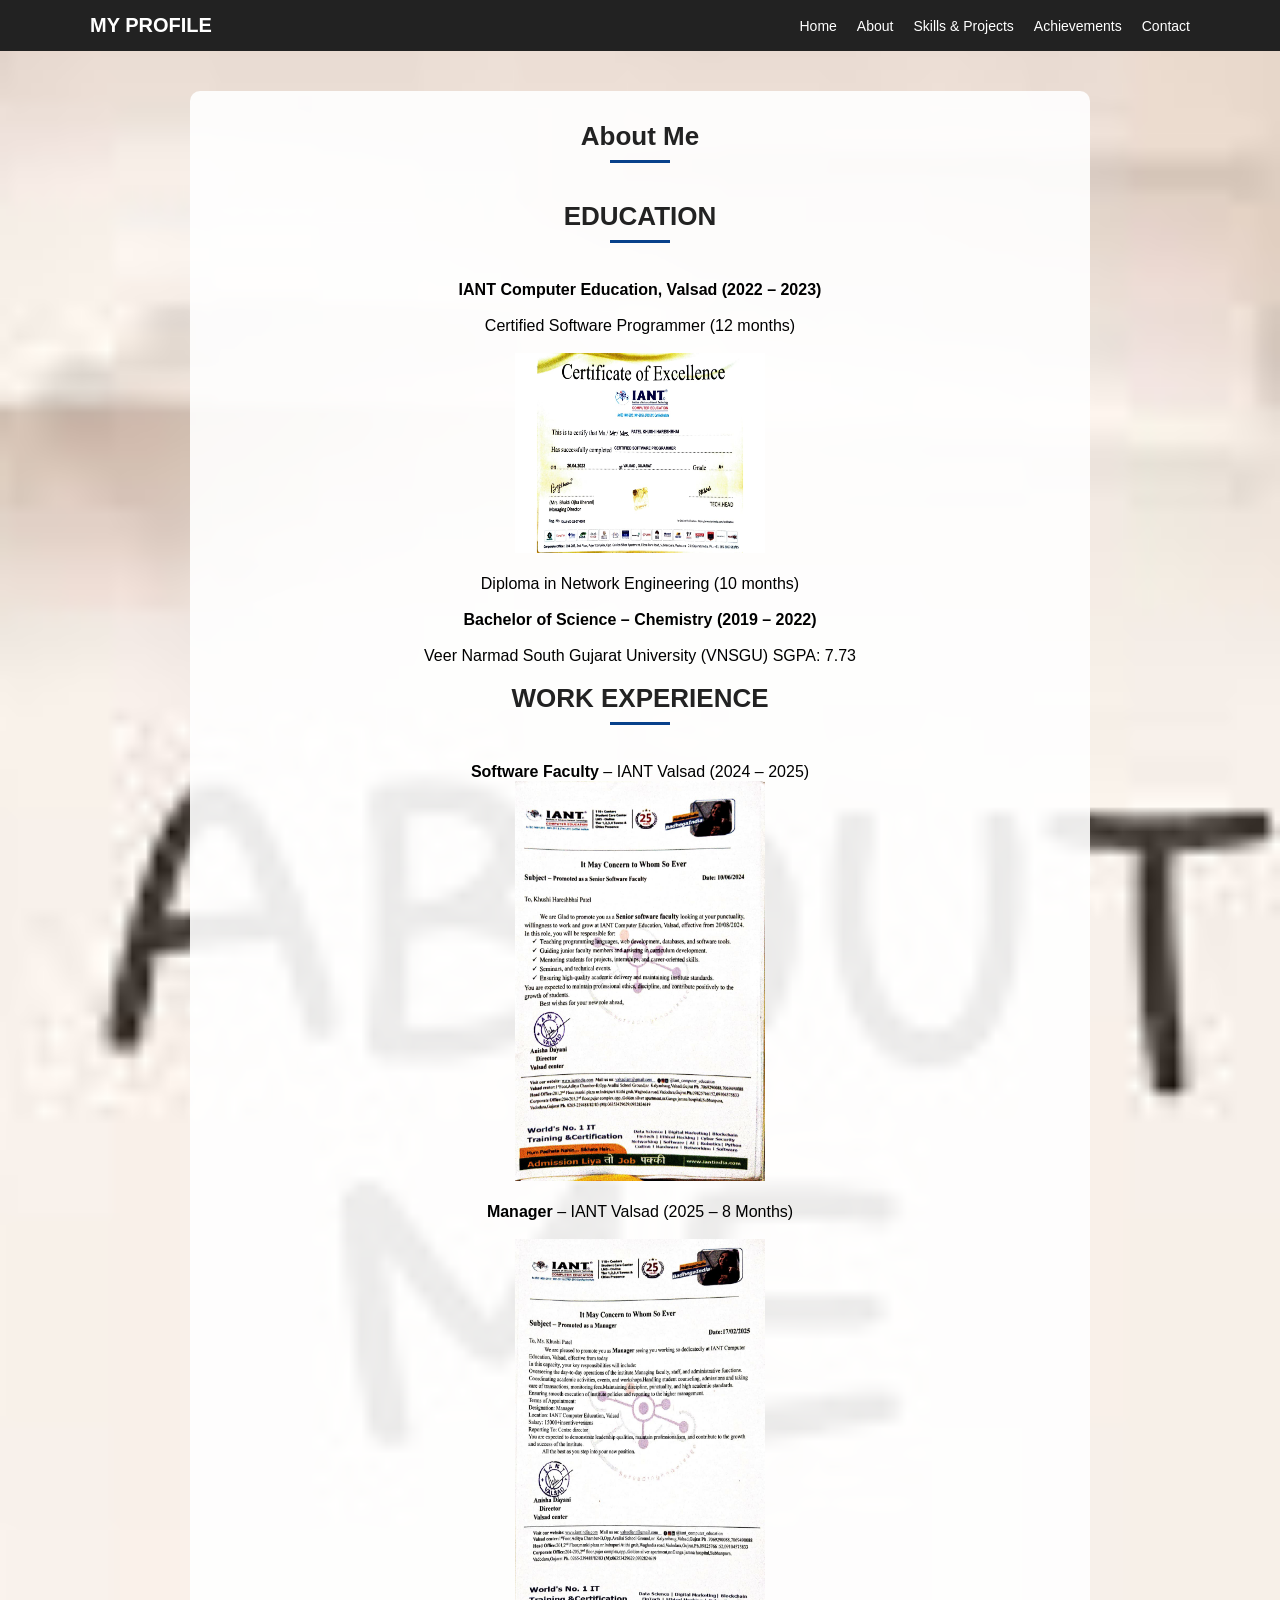
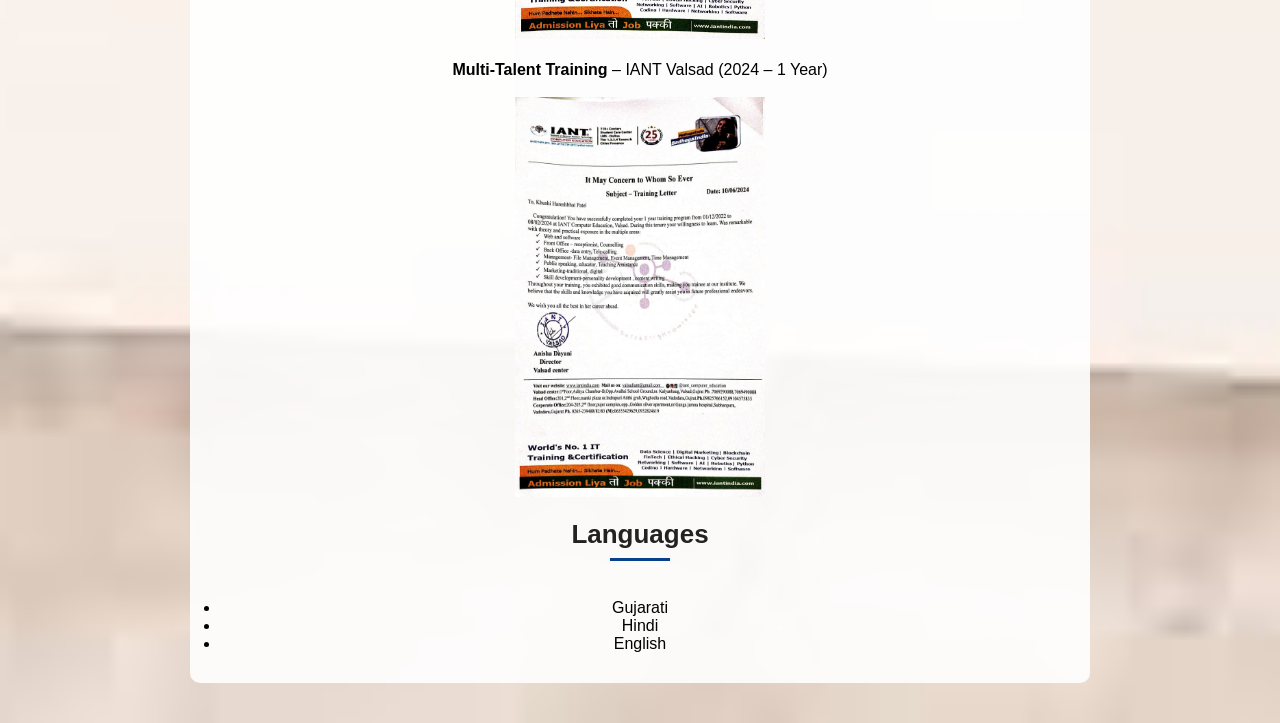
==== about.html @ fabcc60d "Initial commit" ====
<!DOCTYPE html>
<html lang="en">
<head>
  <meta charset="UTF-8">
  <title>About</title>

  <!-- ONLY your CSS -->
  <link rel="stylesheet" href="style.css">
</head>

<body class="about">

  <!-- NAVBAR -->
  <nav class="navbar">
  <div class="nav-container">
    <a class="brand" href="index.html">MY PROFILE</a>
    <ul class="nav-menu">
      <li><a href="index.html">Home</a></li>
      <li><a href="about.html">About</a></li>
      <li><a href="skillsprojects.html">Skills & Projects</a></li>
      <li><a href="achivments.html">Achievements</a></li>
      <li><a href="contact.html">Contact</a></li>
    </ul>
  </div>
</nav>


  <!-- CONTENT -->
  <section class="home-section">
    <h2>About Me</h2><br>

    <h2>EDUCATION</h2><br>
    <p>
      <b>IANT Computer Education, Valsad (2022 – 2023)</b><br><br>
      Certified Software Programmer (12 months)<br><br>
      <img src="csp.jpg" height="200" width="250"><br><br>
      Diploma in Network Engineering (10 months)<br><br>

      <b>Bachelor of Science – Chemistry (2019 – 2022)</b><br><br>
      Veer Narmad South Gujarat University (VNSGU) SGPA: 7.73<br><br>
      
    </p>

    <h2>WORK EXPERIENCE</h2><br>
    <p>
      <b>Software Faculty</b> – IANT Valsad (2024 – 2025)<br>
      <img src="sinior_faculty.jpg" height="400" width="250"><br><br>
      <b>Manager</b> – IANT Valsad (2025 – 8 Months)<br><br>
      <img src="manager.jpg" height="400" width="250"><br><br>
      <b>Multi-Talent Training</b> – IANT Valsad (2024 – 1 Year)<br><br>
      <img src="training_letter.jpg" height="400" width="250"><br><br>
    </p>

    <h2>Languages</h2><br>
    <ul>
      <li>Gujarati</li>
      <li>Hindi</li>
      <li>English</li>
    </ul>
  </section>

</body>
</html>
---- style.css ----
/* RESET + FONT */
* {
  margin: 0;
  padding: 0;
  box-sizing: border-box;
  font-family: 'Poppins', sans-serif;
}

/* BODY BACKGROUNDS */
body {
  min-height: 100vh;
  background-size: cover;
  background-position: center;
  background-repeat: no-repeat;
}

/* PAGE BACKGROUNDS */
body.index { background-image: url("images/portfolio1.jpg"); }
body.about { background-image: url("images/about.jpeg"); }
body.skills { background-image: url("images/skills.jpeg"); }
body.contact { background-image: url("images/contact.jpeg"); }
body.achievements { background-image: url("https://encrypted-tbn0.gstatic.com/images?q=tbn:ANd9GcRf2MYeyIV8hIRhEhVElEWldlACuos2kS2Egw&s"); }

/* NAVBAR (FIXED & SAME EVERYWHERE) */
.navbar {
  background: #222;
  padding: 14px 30px;
}

.nav-container {
  max-width: 1100px;
  margin: auto;
  display: flex;
  justify-content: space-between;
  align-items: center;
}

.brand {
  color: #fff;
  font-size: 20px;
  font-weight: 600;
  text-decoration: none;
}

.nav-menu {
  list-style: none;
  display: flex;
  gap: 20px;
}

.nav-menu a {
  color: #fff;
  text-decoration: none;
  font-size: 14px;
}

.nav-menu a:hover {
  color: #00c6ff;
}

/* COMMON SECTIONS */
.home-section {
  background: rgba(255, 255, 255, 0.9);
  margin: 40px auto;
  padding: 30px;
  border-radius: 10px;
  max-width: 900px;
  text-align: center;
}

/* SKILLS */
.skill-list {
  list-style: none;
  display: flex;
  flex-wrap: wrap;
  justify-content: center;
  gap: 10px;
  margin-top: 15px;
}

.skill-list li {
  background: #eee;
  padding: 8px 16px;
  border-radius: 20px;
  font-size: 14px;
}

.center-heading {
  text-align: center;
  font-size: 26px;
  font-weight: bold;
}


/* PROJECTS */
.project {
  margin-top: 20px;
}

.project img {
  width: 220px;
  border-radius: 10px;
}

@media (max-width: 600px) {
  .cert-grid {
    grid-template-columns: 1fr; /* mobile me 1 */
  }
}

.cert-grid {
  display: grid;
  grid-template-columns: repeat(2, 1fr); /* 2 in one row */
  gap: 30px;
  margin-top: 25px;
}

/* CONTACT FORM */
#contactForm {
  width: 420px;
  margin: 120px auto;
  background: rgba(255, 255, 255, 0.95);
  padding: 30px;
  border-radius: 10px;
  display: flex;
  flex-direction: column; /* 🔥 vertical */
  gap: 15px;
}

#contactForm input,
#contactForm textarea {
  width: 100%;
  padding: 10px;
  font-size: 14px;
}

#contactForm button {
  padding: 12px;
  background: #2f2f2f;
  color: white;
  border: none;
  cursor: pointer;
}

#contactForm button:hover {
  background: #444;
}

/* NEW */
/* ALL HEADINGS */
.home-section h2,
.home-section h3,
.home-section h4 {
  text-align: center;
  color: #222;
  margin-bottom: 20px;
  position: relative;
}

/* FONT SIZES */
.home-section h2 { font-size: 26px; }
.home-section h3 { font-size: 22px; }
.home-section h4 { font-size: 18px; }

/* UNDERLINE FOR ALL HEADINGS */
.home-section h2::after,
.home-section h3::after
 {
  content: "";
  display: block;
  width: 60px;
  height: 3px;
  background-color: #08418b;
  margin: 8px auto 0;
}

/* TECHNICAL SKILLS MAIN HEADING */
.center-heading {
  font-size: 30px;
}

/* ONLY achievements headings */
/* ONLY achievements heading */
.achievements-section {
  text-align: center;
}

.ach-heading {
  display: inline-block;            /* 🔥 MUST */
  font-size: 26px;
  padding-bottom: 6px;
  margin: 20px 0;
  border-bottom: 3px solid #0f50a5; /* 🔥 underline */
  color: #222;
}
 /* CENTER container */
.cert-card {
  text-align: center;
}

/* ONLY TEXT WIDTH UNDERLINE */
.cert-card h3 {
  display: inline-block;        /* 🔥 MOST IMPORTANT */
  font-size: 22px;
  margin-top: 10px;
  padding-bottom: 5px;
  border-bottom: 3px solid #0f50a5;
}

.cert-card img {
  width: 500px;
  max-width: 380px;     /* same width */
  height: 280px;        /* same height */
  object-fit: contain;  /* image cut nahi hogi */
  display: block;
  margin: 0 auto 12px;
  background: #fff;
}
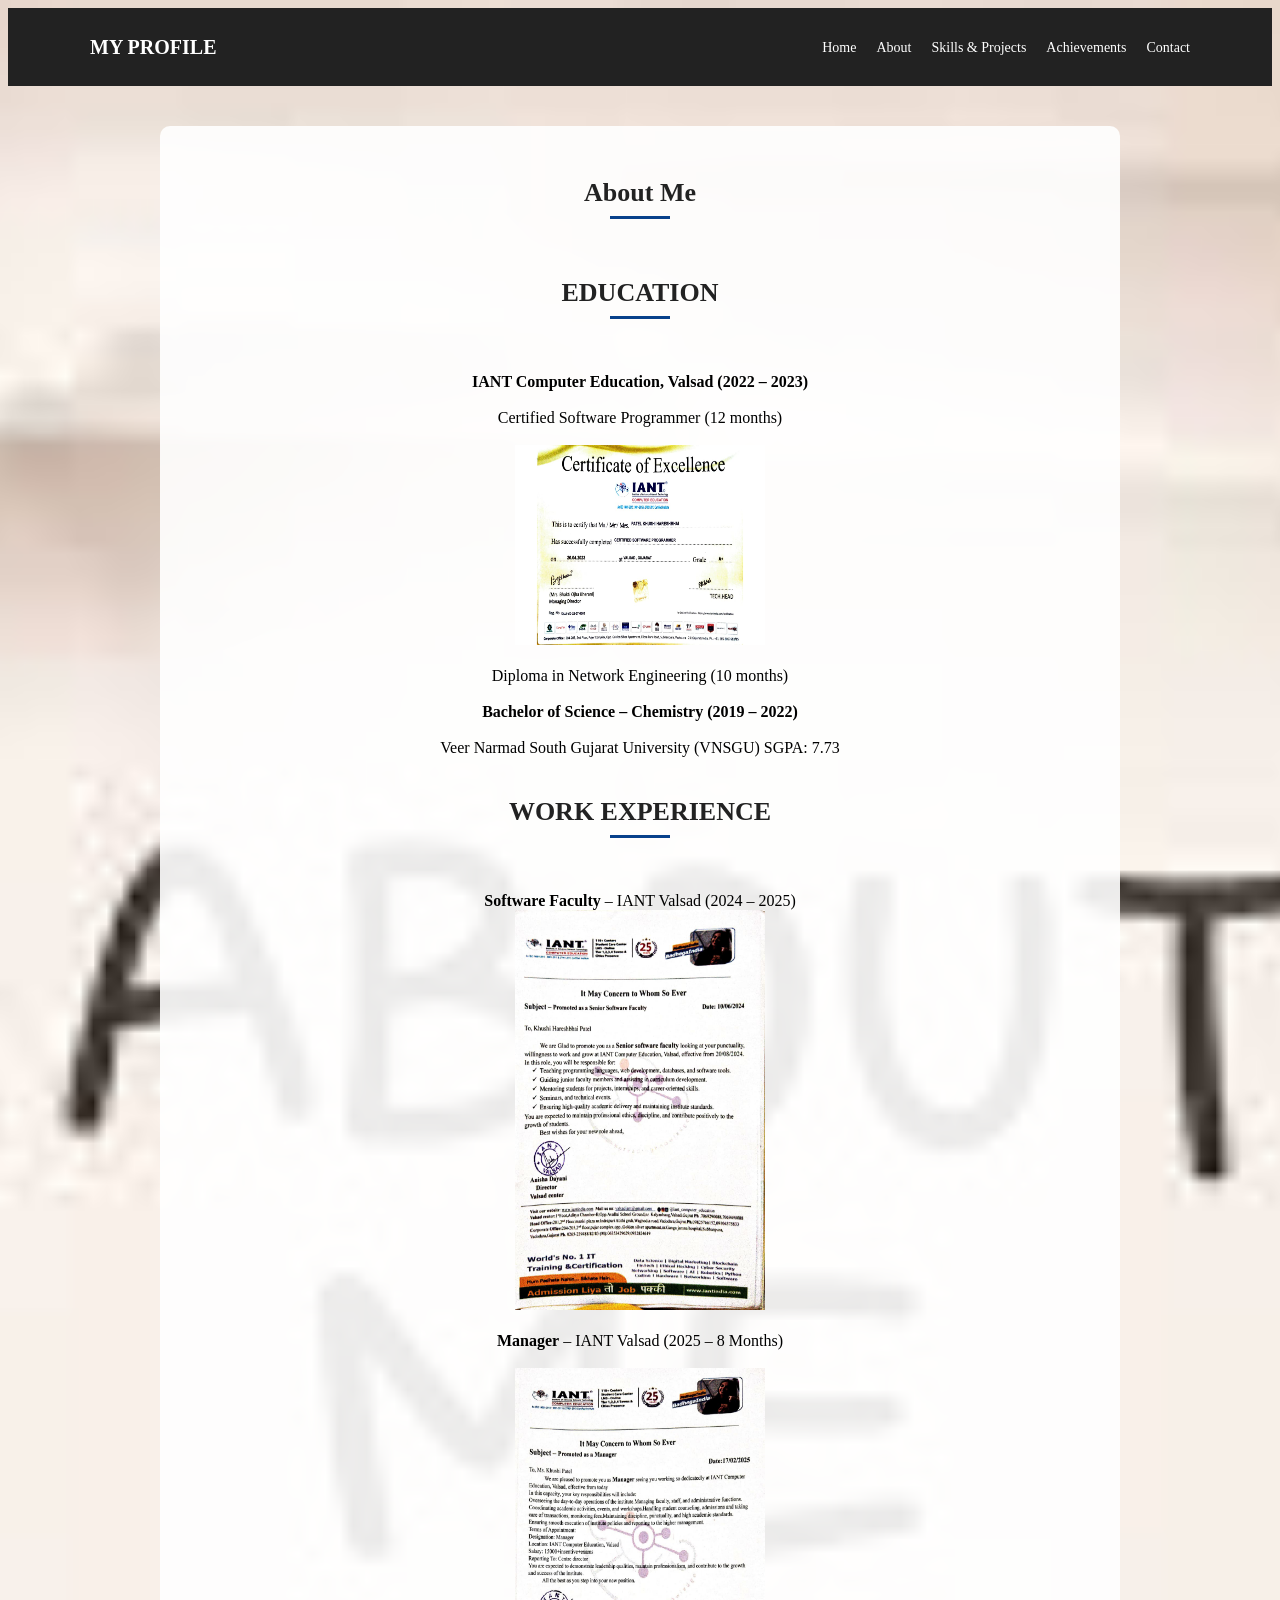
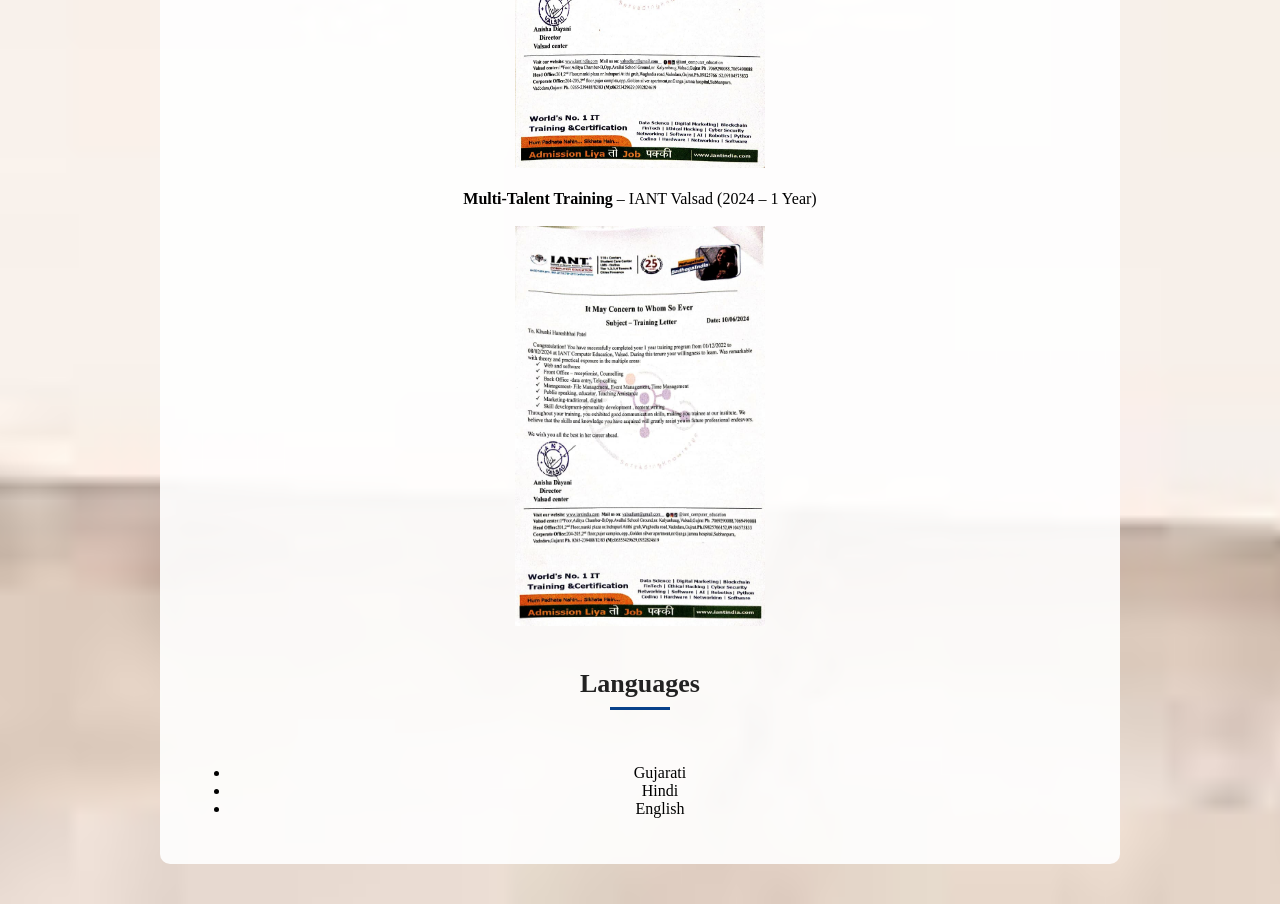
==== commit a1b9836c: "about.html Removed commented sections for cleaner code." ====
--- a/about.html
+++ b/about.html
@@ -4,13 +4,11 @@
   <meta charset="UTF-8">
   <title>About</title>
 
-  <!-- ONLY your CSS -->
   <link rel="stylesheet" href="style.css">
 </head>
 
 <body class="about">
 
-  <!-- NAVBAR -->
   <nav class="navbar">
   <div class="nav-container">
     <a class="brand" href="index.html">MY PROFILE</a>
@@ -33,7 +31,7 @@
     <p>
       <b>IANT Computer Education, Valsad (2022 – 2023)</b><br><br>
       Certified Software Programmer (12 months)<br><br>
-      <img src="csp.jpg" height="200" width="250"><br><br>
+      <img src="images\csp.jpg" height="200" width="250"><br><br>
       Diploma in Network Engineering (10 months)<br><br>
 
       <b>Bachelor of Science – Chemistry (2019 – 2022)</b><br><br>
@@ -44,11 +42,11 @@
     <h2>WORK EXPERIENCE</h2><br>
     <p>
       <b>Software Faculty</b> – IANT Valsad (2024 – 2025)<br>
-      <img src="sinior_faculty.jpg" height="400" width="250"><br><br>
+      <img src="images\sinior_faculty.jpg" height="400" width="250"><br><br>
       <b>Manager</b> – IANT Valsad (2025 – 8 Months)<br><br>
-      <img src="manager.jpg" height="400" width="250"><br><br>
+      <img src="images\manager.jpg" height="400" width="250"><br><br>
       <b>Multi-Talent Training</b> – IANT Valsad (2024 – 1 Year)<br><br>
-      <img src="training_letter.jpg" height="400" width="250"><br><br>
+      <img src="images\training_letter.jpg" height="400" width="250"><br><br>
     </p>
 
     <h2>Languages</h2><br>
--- a/style.css
+++ b/style.css
@@ -1,3 +1,4 @@
+<<<<<<< HEAD
 /* RESET + FONT */
 * {
   margin: 0;
@@ -215,4 +216,100 @@
   display: block;
   margin: 0 auto 12px;
   background: #fff;
-}
+=======
+/* Page background */
+body {
+    background-image: url("https://www.shutterstock.com/image-vector/artificial-intelligence-circuit-electric-line-600nw-2495924357.jpg");
+    background-size: 100% auto;
+    background-position: top center;
+    background-repeat: no-repeat;
+}
+
+
+/* Form container */
+.container {
+    width: 350px;
+    margin: 100px auto;
+    background: rgba(0, 0, 0, 0.45); /* transparent overlay */
+    padding: 25px;
+    border-radius: 10px;
+    box-shadow: 0 10px 25px rgba(0, 0, 0, 0.5);
+}
+
+/* Heading */
+.container h2 {
+    text-align: center;
+    color: #ffffff;
+    margin-bottom: 20px;
+    font-weight: 600;
+}
+
+/* Inputs & textarea */
+.container input,
+.container textarea {
+    width: 100%;
+    padding: 12px;
+    margin-top: 12px;
+    background: transparent;
+    border: 1px solid rgba(255, 255, 255, 0.7);
+    color: #ffffff;
+    font-size: 14px;
+    border-radius: 5px;
+    outline: none;
+}
+
+/* Placeholder */
+.container input::placeholder,
+.container textarea::placeholder {
+    color: rgba(255, 255, 255, 0.75);
+}
+
+/* Focus effect */
+.container input:focus,
+.container textarea:focus {
+    border-color: #00c6ff;
+    background: rgba(255, 255, 255, 0.08);
+}
+
+/* Textarea height */
+.container textarea {
+    resize: none;
+    height: 100px;
+}
+
+/* Submit button */
+.container button {
+    width: 100%;
+    padding: 12px;
+    margin-top: 18px;
+    background: transparent;
+    color: #ffffff;
+    border: 1px solid #ffffff;
+    font-size: 15px;
+    border-radius: 5px;
+    cursor: pointer;
+    transition: 0.3s ease;
+}
+
+/* Button hover */
+.container button:hover {
+    background: #00c6ff;
+    border-color: #00c6ff;
+    color: #000;
+}
+
+/* Success message (if you add later) */
+.success {
+    color: #7CFC00;
+    text-align: center;
+    margin-top: 12px;
+    font-size: 14px;
+}
+
+/* Error message (future use) */
+.error {
+    color: #ff4d4d;
+    font-size: 12px;
+    margin-top: 4px;
+>>>>>>> a3ddbc76a835b5d5a80c424cbc36c45491a7a7eb
+}
